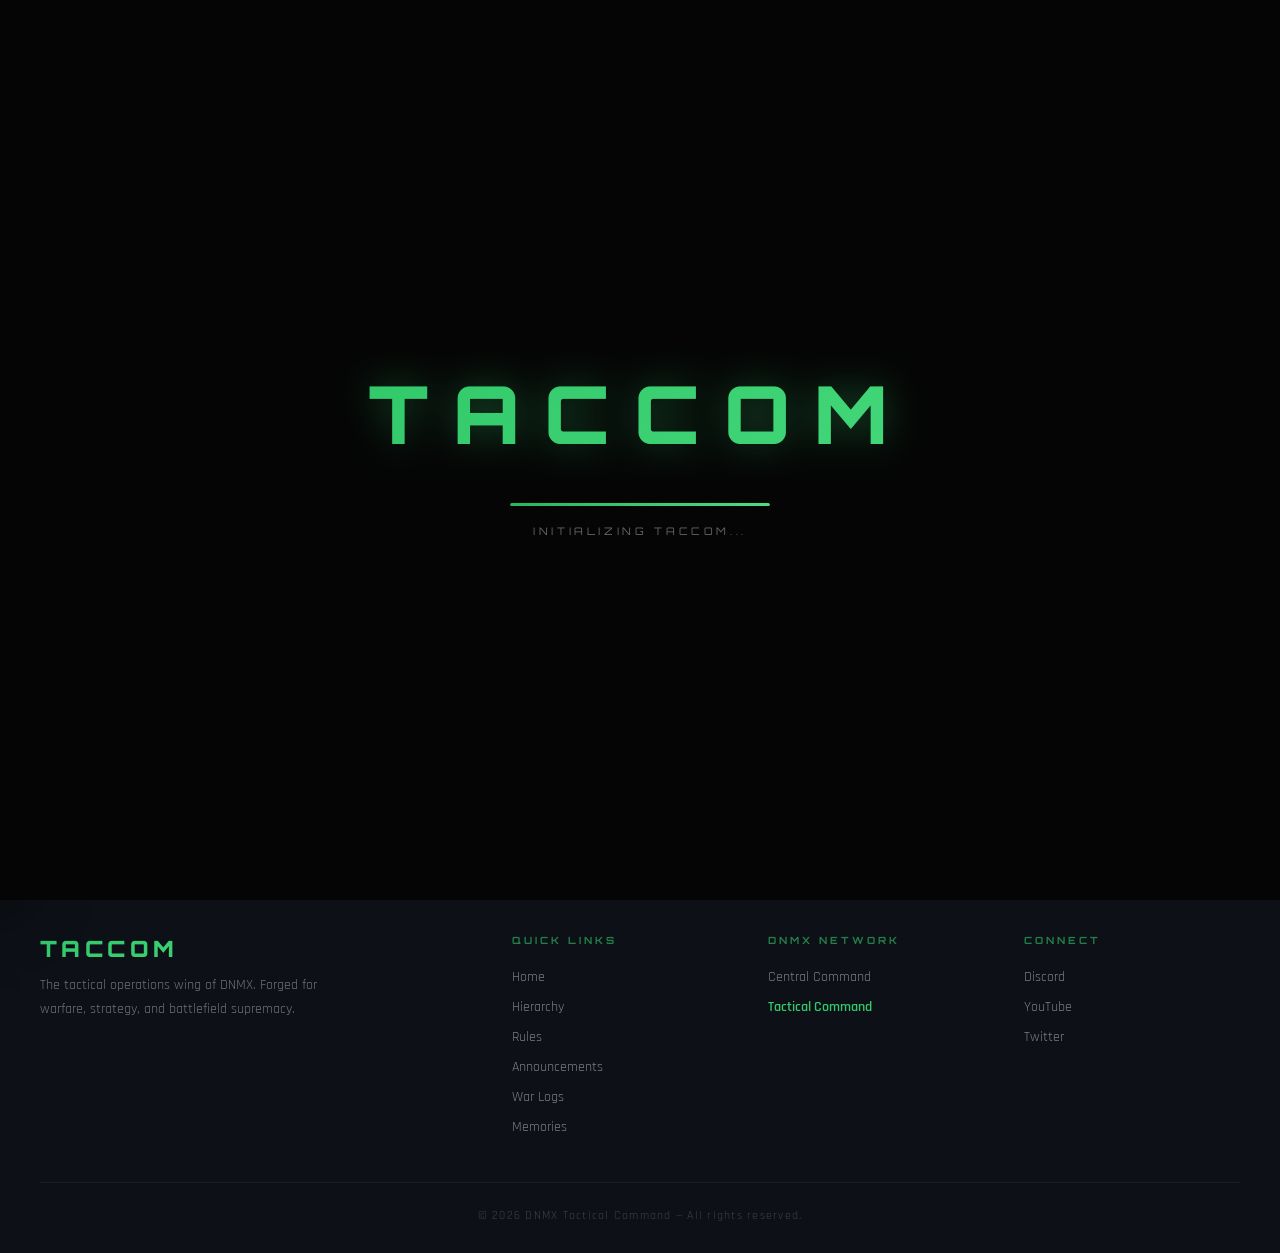
==== announcements.html @ 4df4be24 "Add files via upload" ====
<!DOCTYPE html>
<html lang="en">

<head>
  <meta charset="UTF-8" />
  <meta name="viewport" content="width=device-width, initial-scale=1.0" />
  <title>Announcements — DNMX Tactical Command</title>
  <meta name="description"
    content="Official announcements, operation orders, and updates from the DNMX Tactical Command leadership." />
  <link rel="icon" type="image/png" href="assets/Dnmx.png" />
  <link
    href="https://fonts.googleapis.com/css2?family=Cinzel:wght@400;600;700;900&family=Rajdhani:wght@300;400;500;600;700&family=Orbitron:wght@400;500;600;700;800;900&display=swap"
    rel="stylesheet" />
  <link rel="stylesheet" href="style.css" />
</head>

<body>

  <!-- LOADING SCREEN -->
  <div id="loader">
    <div class="loader-logo">TACCOM</div>
    <div class="loader-bar-wrap">
      <div class="loader-bar"></div>
    </div>
    <div class="loader-text">INITIALIZING TACCOM...</div>
  </div>

  <!-- NAVBAR -->
  <nav id="navbar">
    <a href="index.html" class="nav-logo">TACCOM</a>
    <ul class="nav-links">
      <li><a href="index.html" class="nav-link">HOME</a></li>
      <li><a href="hierarchy.html" class="nav-link">HIERARCHY</a></li>
      <li><a href="rules.html" class="nav-link">RULES</a></li>
      <li><a href="announcements.html" class="nav-link active">ANNOUNCEMENTS</a></li>
      <li><a href="war logs.html" class="nav-link">WAR LOGS</a></li>
      <li><a href="memories.html" class="nav-link">MEMORIES</a></li>
    </ul>
    <div class="nav-right">
      <button class="btn-secondary" id="chatToggleButton" onclick="window.toggleChatPanel()"
        style="display: none;">CHAT</button>
      <div id="authArea">
        <button class="btn-secondary" id="authButton" onclick="openLoginModal()">LOG IN</button>
      </div>
      <div class="hamburger" id="hamburger" onclick="toggleMobile()">
        <span></span><span></span><span></span>
      </div>
    </div>
  </nav>

  <div class="mobile-menu" id="mobileMenu">
    <a href="index.html" class="mobile-nav-link">HOME</a>
    <a href="hierarchy.html" class="mobile-nav-link">HIERARCHY</a>
    <a href="rules.html" class="mobile-nav-link">RULES</a>
    <a href="announcements.html" class="mobile-nav-link active">ANNOUNCEMENTS</a>
    <a href="war logs.html" class="mobile-nav-link">WAR LOGS</a>
    <a href="memories.html" class="mobile-nav-link">MEMORIES</a>
    <div id="mobileAuthArea"></div>
  </div>

  <main>

    <!-- PAGE HEADER -->
    <div class="page-hero">
      <div class="page-hero-bg"></div>
      <div class="page-hero-grid"></div>
      <div class="page-hero-content">
        <span class="page-hero-tag">INTEL BRIEFINGS</span>
        <h1 class="page-hero-title">Announcements</h1>
        <p class="page-hero-subtitle">Official communications from Tactical Command leadership regarding operations, events, recruitment, and decrees.</p>
      </div>
    </div>

    <!-- ANNOUNCEMENTS SECTION -->
    <div class="memories-section">

      <!-- CONTROLS -->
      <div class="announce-controls" style="display:flex;flex-direction:column;gap:20px;max-width:1300px;margin:0 auto 30px auto;padding:0 40px;">
        <div class="search-wrap" style="width:100%;">
          <span class="search-icon">🔍</span>
          <input type="text" id="announceSearch" placeholder="Search announcements..." aria-label="Search announcements" oninput="window.filterAnnouncementsPage()" />
        </div>
        
        <div class="filter-chips" id="announceFilters" style="display:flex;gap:10px;flex-wrap:wrap;">
          <button class="chip active" data-filter="all" onclick="window.setAnnouncePageFilter('all', this)">ALL</button>
          <button class="chip" data-filter="updates" onclick="window.setAnnouncePageFilter('updates', this)">UPDATES</button>
          <button class="chip" data-filter="events" onclick="window.setAnnouncePageFilter('events', this)">EVENTS</button>
          <button class="chip" data-filter="alerts" onclick="window.setAnnouncePageFilter('alerts', this)">ALERTS</button>
          <button class="chip" data-filter="recruitment" onclick="window.setAnnouncePageFilter('recruitment', this)">RECRUITMENT</button>
          <button class="chip" data-filter="decrees" onclick="window.setAnnouncePageFilter('decrees', this)">DECREES</button>
        </div>
      </div>

      <!-- ANNOUNCEMENTS GRID -->
      <div class="announce-preview-grid" id="announcementsGrid" style="max-width:1300px;margin:0 auto;padding:0 40px;display:grid;grid-template-columns:repeat(auto-fill, minmax(350px, 1fr));gap:24px;">
        <!-- Skeleton loaders -->
        <div class="skeleton skeleton-card" style="height:220px;"></div>
        <div class="skeleton skeleton-card" style="height:220px;"></div>
        <div class="skeleton skeleton-card" style="height:220px;"></div>
      </div>

    </div>
  </main>

  <!-- FAB (Admin Only) -->
  <div class="fab" style="display: none;">
    <button onclick="openNewAnnouncementModal()">+ NEW ANNOUNCEMENT</button>
  </div>

  <!-- FOOTER -->
  <footer>
    <div class="footer-inner">
      <div class="footer-brand">
        <div class="footer-logo">TACCOM</div>
        <p>The tactical operations wing of DNMX. Forged for warfare, strategy, and battlefield supremacy.</p>
      </div>
      <div class="footer-column">
        <h4>Quick Links</h4>
        <a href="index.html">Home</a>
        <a href="hierarchy.html">Hierarchy</a>
        <a href="rules.html">Rules</a>
        <a href="announcements.html">Announcements</a>
        <a href="war logs.html">War Logs</a>
        <a href="memories.html">Memories</a>
      </div>
      <div class="footer-column">
        <h4>DNMX Network</h4>
        <a href="https://trd-dnmx.github.io/central" target="_blank" rel="noopener">Central Command</a>
        <a href="index.html" class="current-page">Tactical Command</a>
      </div>
      <div class="footer-column">
        <h4>Connect</h4>
        <a href="#">Discord</a>
        <a href="#">YouTube</a>
        <a href="#">Twitter</a>
      </div>
    </div>
    <div class="footer-bottom">
      <p>© 2026 DNMX Tactical Command — All rights reserved.</p>
    </div>
  </footer>

  <!-- CHAT PANEL -->
  <div id="chatPanel" class="chat-panel">
    <div id="chatUserListContainer" class="chat-view-container">
      <div class="chat-header">
        <h3 class="chat-title">TACCOM CHAT</h3>
        <button class="chat-close-btn" onclick="window.toggleChatPanel()">✕</button>
      </div>
      <div class="chat-user-list" id="chatUserList"></div>
    </div>
    <div id="chatRoomContainer" class="chat-view-container" style="display: none;">
      <div class="chat-header">
        <button class="chat-back-btn" onclick="window.goBackToUserList()">←</button>
        <div class="chat-header-info">
          <h4 id="chatRoomHeaderName" class="chat-active-username">Username</h4>
          <div id="chatRoomHeaderStatus" class="chat-active-status">Online</div>
        </div>
        <button class="chat-close-btn" onclick="window.toggleChatPanel()">✕</button>
      </div>
      <div class="chat-messages" id="chatMessagesBody"></div>
      <div id="chatTypingIndicator" class="chat-typing-indicator" style="display: none;">
        <span id="chatTypingText"></span>
        <div class="typing-dots"><span></span><span></span><span></span></div>
      </div>
      <div id="chatMediaPreview" class="chat-media-preview" style="display: none;">
        <img id="chatMediaPreviewImg" src="" alt="" />
        <button class="remove-preview" onclick="window.removeChatMedia()">✕</button>
      </div>
      <div class="chat-input-area">
        <textarea id="chatMessageInput" placeholder="Write a message..." rows="1"
          onkeydown="if(event.key==='Enter'&&!event.shiftKey){event.preventDefault();window.sendChatMessage();}"
          oninput="this.style.height='auto';this.style.height=this.scrollHeight+'px';window.handleTypingInput();"></textarea>
        <button class="btn-primary chat-send-btn" onclick="window.sendChatMessage()"><span>SEND</span></button>
      </div>
    </div>
  </div>

  <div class="modal-overlay" id="modal" onclick="closeModalOnOverlay(event)">
    <div class="modal">
      <button class="modal-close" onclick="closeModal()">✕</button>
      <div id="modalContent"></div>
    </div>
  </div>
  <div class="toast-container" id="toastContainer"></div>

  <script type="module" src="scripts.js"></script>
</body>

</html>
---- style.css ----
/* ═══════════════════════════════════════
   DNMX TACTICAL COMMAND — STYLE SYSTEM
   Sister site to DNMX Central Command
   ═══════════════════════════════════════ */

/* ── DESIGN TOKENS ── */
:root {
  /* Backgrounds */
  --bg: #050505;
  --bg-dark: #0d1117;
  --card-1: #111111;
  --card-2: #181818;
  --card-3: #202020;

  /* Borders */
  --border: #2b2b2b;

  /* Accent — Military Green */
  --accent: #32c96b;
  --accent-bright: #4ade80;
  --accent-dark: #24b95d;
  --accent-muted: rgba(50, 201, 107, 0.6);

  /* Glass */
  --glass: rgba(255, 255, 255, 0.04);
  --glass-border: rgba(50, 201, 107, 0.2);

  /* Shadows & Glows */
  --glow: 0 0 20px rgba(50, 201, 107, 0.4);
  --glow-strong: 0 0 40px rgba(50, 201, 107, 0.6);

  /* Outcome Colors */
  --won: #32c96b;
  --lost: #c93232;

  /* Category Colors */
  --cat-update: #64748b;
  --cat-event: #32c96b;
  --cat-alert: #f59e0b;
  --cat-recruit: #24b95d;
  --cat-decree: rgba(255, 255, 255, 0.8);

  /* Spacing */
  --space-xs: 4px;
  --space-sm: 8px;
  --space-md: 16px;
  --space-lg: 32px;
  --space-xl: 64px;
  --space-2xl: 96px;

  /* Radius */
  --radius-sm: 8px;
  --radius-md: 12px;
  --radius-lg: 16px;
  --radius-xl: 20px;
}

/* ── RESET ── */
*,
*::before,
*::after {
  box-sizing: border-box;
  margin: 0;
  padding: 0;
}

html {
  scroll-behavior: smooth;
}

body {
  background: var(--bg);
  color: #e8e8e8;
  font-family: 'Rajdhani', sans-serif;
  font-size: 16px;
  overflow-x: hidden;
  cursor: default;
  min-height: 100vh;
}

a {
  color: inherit;
  text-decoration: none;
}

img {
  max-width: 100%;
  display: block;
}

ul,
ol {
  list-style: none;
}

/* ── SCROLLBAR ── */
::-webkit-scrollbar {
  width: 6px;
}

::-webkit-scrollbar-track {
  background: var(--bg-dark);
}

::-webkit-scrollbar-thumb {
  background: var(--accent-dark);
  border-radius: 3px;
}

::-webkit-scrollbar-thumb:hover {
  background: var(--accent);
}

/* ── LOADING SCREEN ── */
#loader {
  position: fixed;
  inset: 0;
  z-index: 9999;
  background: var(--bg);
  display: flex;
  flex-direction: column;
  align-items: center;
  justify-content: center;
  transition: opacity 0.8s ease, visibility 0.8s ease;
}

#loader.hide {
  opacity: 0;
  visibility: hidden;
  pointer-events: none;
}

.loader-logo {
  font-family: 'Orbitron', sans-serif;
  font-size: clamp(2.5rem, 7vw, 5rem);
  font-weight: 900;
  letter-spacing: 0.3em;
  background: linear-gradient(135deg, var(--accent), var(--accent-bright), var(--accent));
  background-size: 300% 300%;
  -webkit-background-clip: text;
  -webkit-text-fill-color: transparent;
  background-clip: text;
  animation: gradShift 3s ease infinite;
  filter: drop-shadow(0 0 20px rgba(50, 201, 107, 0.4));
}

.loader-bar-wrap {
  margin-top: 40px;
  width: 260px;
  height: 3px;
  background: rgba(255, 255, 255, 0.1);
  border-radius: 2px;
  overflow: hidden;
}

.loader-bar {
  height: 100%;
  background: linear-gradient(90deg, var(--accent-dark), var(--accent-bright));
  border-radius: 2px;
  animation: loadBar 1.8s ease-out forwards;
}

.loader-text {
  margin-top: 18px;
  font-family: 'Orbitron', sans-serif;
  font-size: 0.65rem;
  letter-spacing: 0.35em;
  color: rgba(255, 255, 255, 0.4);
  animation: pulse 1.2s ease infinite;
}

@keyframes loadBar {
  from {
    width: 0;
  }

  to {
    width: 100%;
  }
}

@keyframes pulse {

  0%,
  100% {
    opacity: 0.4;
  }

  50% {
    opacity: 1;
  }
}

@keyframes gradShift {
  0% {
    background-position: 0% 50%;
  }

  50% {
    background-position: 100% 50%;
  }

  100% {
    background-position: 0% 50%;
  }
}

/* ── NAVBAR ── */
nav {
  position: fixed;
  top: 0;
  left: 0;
  right: 0;
  z-index: 1000;
  height: 60px;
  display: flex;
  align-items: center;
  justify-content: space-between;
  padding: 0 16px;
  background: rgba(5, 5, 5, 0.85);
  backdrop-filter: blur(20px);
  -webkit-backdrop-filter: blur(20px);
  border-bottom: 1px solid rgba(50, 201, 107, 0.15);
  box-shadow: 0 4px 30px rgba(0, 0, 0, 0.5);
  transition: background 0.3s ease;
}

nav.scrolled {
  background: rgba(5, 5, 5, 0.95);
  border-bottom-color: rgba(50, 201, 107, 0.25);
}

/* Nav button size override */
nav button,
nav .btn-secondary,
nav .btn-primary,
nav #authArea button {
  padding: 6px 12px !important;
  font-size: 0.58rem !important;
  letter-spacing: 0.12em !important;
}

.nav-logo {
  font-family: 'Orbitron', sans-serif;
  font-size: 1.1rem;
  font-weight: 900;
  letter-spacing: 0.12em;
  background: linear-gradient(135deg, var(--accent), var(--accent-bright));
  background-size: 300% 300%;
  -webkit-background-clip: text;
  -webkit-text-fill-color: transparent;
  background-clip: text;
  animation: gradShift 3s ease infinite;
  cursor: pointer;
  filter: drop-shadow(0 0 8px rgba(50, 201, 107, 0.5));
  white-space: nowrap;
}

.nav-links {
  display: flex;
  gap: 2px;
  list-style: none;
}

.nav-links li a {
  font-family: 'Orbitron', sans-serif;
  font-size: 0.58rem;
  font-weight: 600;
  letter-spacing: 0.12em;
  color: rgba(255, 255, 255, 0.55);
  text-decoration: none;
  padding: 6px 8px;
  border: 1px solid transparent;
  border-radius: 4px;
  transition: all 0.3s ease;
  position: relative;
  overflow: hidden;
}

.nav-links li a::before {
  content: '';
  position: absolute;
  inset: 0;
  background: linear-gradient(135deg, rgba(50, 201, 107, 0.12), rgba(74, 222, 128, 0.1));
  opacity: 0;
  transition: opacity 0.3s;
}

.nav-links li a:hover::before,
.nav-links li a.active::before {
  opacity: 1;
}

.nav-links li a:hover,
.nav-links li a.active {
  color: #fff;
  border-color: rgba(50, 201, 107, 0.4);
  box-shadow: 0 0 15px rgba(50, 201, 107, 0.25);
}

.nav-links li a.active {
  border-color: var(--accent);
  box-shadow: var(--glow);
}

.nav-right {
  display: flex;
  align-items: center;
  gap: 12px;
}

/* ── HAMBURGER ── */
.hamburger {
  display: none;
  flex-direction: column;
  gap: 5px;
  cursor: pointer;
  padding: 8px;
}

.hamburger span {
  display: block;
  width: 24px;
  height: 2px;
  background: var(--accent);
  border-radius: 2px;
  transition: all 0.3s ease;
}

.hamburger.open span:nth-child(1) {
  transform: translateY(7px) rotate(45deg);
}

.hamburger.open span:nth-child(2) {
  opacity: 0;
  transform: scaleX(0);
}

.hamburger.open span:nth-child(3) {
  transform: translateY(-7px) rotate(-45deg);
}

/* ── MOBILE MENU ── */
.mobile-menu {
  display: none;
  position: fixed;
  top: 60px;
  left: 0;
  right: 0;
  background: rgba(5, 5, 5, 0.97);
  backdrop-filter: blur(20px);
  -webkit-backdrop-filter: blur(20px);
  border-bottom: 1px solid rgba(50, 201, 107, 0.2);
  padding: 20px;
  z-index: 999;
  transform: translateY(-20px);
  opacity: 0;
  transition: all 0.3s ease;
  pointer-events: none;
}

.mobile-menu.open {
  transform: translateY(0);
  opacity: 1;
  pointer-events: all;
}

.mobile-menu a {
  display: block;
  font-family: 'Orbitron', sans-serif;
  font-size: 0.75rem;
  letter-spacing: 0.2em;
  color: rgba(255, 255, 255, 0.7);
  text-decoration: none;
  padding: 16px 20px;
  border-bottom: 1px solid rgba(255, 255, 255, 0.05);
  transition: all 0.2s;
}

.mobile-menu a:hover,
.mobile-menu a.active {
  color: #fff;
  background: rgba(50, 201, 107, 0.1);
  padding-left: 32px;
}

#mobileAuthArea {
  margin-top: 10px;
  padding: 10px 20px;
  border-top: 1px solid rgba(255, 255, 255, 0.05);
  display: flex;
  flex-direction: column;
  gap: 10px;
}

/* ── MAIN ── */
main {
  padding-top: 60px;
}

/* ── BUTTONS ── */
.btn-primary {
  font-family: 'Orbitron', sans-serif;
  font-size: 0.7rem;
  letter-spacing: 0.2em;
  font-weight: 700;
  padding: 16px 36px;
  background: linear-gradient(135deg, var(--accent-dark), var(--accent));
  color: #fff;
  border: none;
  border-radius: var(--radius-md);
  cursor: pointer;
  transition: all 0.3s ease;
  position: relative;
  overflow: hidden;
  box-shadow: 0 0 20px rgba(50, 201, 107, 0.35);
  text-decoration: none;
  display: inline-block;
}

.btn-primary::before {
  content: '';
  position: absolute;
  inset: 0;
  background: linear-gradient(135deg, var(--accent), var(--accent-bright));
  opacity: 0;
  transition: opacity 0.3s;
}

.btn-primary:hover::before {
  opacity: 1;
}

.btn-primary:hover {
  transform: translateY(-2px);
  box-shadow: 0 0 35px rgba(50, 201, 107, 0.6);
}

.btn-primary span {
  position: relative;
  z-index: 1;
}

.btn-secondary {
  font-family: 'Orbitron', sans-serif;
  font-size: 0.7rem;
  letter-spacing: 0.2em;
  font-weight: 700;
  padding: 15px 36px;
  background: transparent;
  color: var(--accent);
  border: 1px solid var(--accent);
  border-radius: var(--radius-md);
  cursor: pointer;
  transition: all 0.3s ease;
  text-decoration: none;
  display: inline-block;
}

.btn-secondary:hover {
  background: rgba(50, 201, 107, 0.1);
  box-shadow: 0 0 25px rgba(50, 201, 107, 0.3);
  transform: translateY(-2px);
}

.btn-tertiary {
  font-family: 'Orbitron', sans-serif;
  font-size: 0.7rem;
  letter-spacing: 0.2em;
  font-weight: 700;
  padding: 15px 36px;
  background: transparent;
  color: rgba(255, 255, 255, 0.5);
  border: 1px solid rgba(255, 255, 255, 0.2);
  border-radius: var(--radius-md);
  cursor: pointer;
  transition: all 0.3s ease;
  text-decoration: none;
  display: inline-block;
}

.btn-tertiary:hover {
  color: var(--accent);
  border-color: var(--accent);
  background: rgba(50, 201, 107, 0.05);
  transform: translateY(-2px);
}

/* ── HERO ── */
.hero {
  position: relative;
  min-height: 100vh;
  display: flex;
  flex-direction: column;
  align-items: center;
  justify-content: center;
  text-align: center;
  overflow: hidden;
  padding: 60px 20px;
}

/* Hero Background Layers */
.hero-bg {
  position: absolute;
  inset: 0;
  z-index: 0;
  background:
    radial-gradient(ellipse at 20% 50%, rgba(36, 185, 93, 0.12) 0%, transparent 60%),
    radial-gradient(ellipse at 80% 50%, rgba(50, 201, 107, 0.08) 0%, transparent 60%),
    radial-gradient(ellipse at 50% 100%, rgba(50, 201, 107, 0.1) 0%, transparent 50%),
    linear-gradient(180deg, #050505 0%, #090909 50%, #0d0d0d 100%);
}

.hero-grid {
  position: absolute;
  inset: 0;
  z-index: 0;
  background-image:
    linear-gradient(rgba(50, 201, 107, 0.04) 1px, transparent 1px),
    linear-gradient(90deg, rgba(50, 201, 107, 0.04) 1px, transparent 1px);
  background-size: 60px 60px;
  animation: gridMove 25s linear infinite;
}

@keyframes gridMove {
  from {
    transform: perspective(600px) rotateX(15deg) translateY(0);
  }

  to {
    transform: perspective(600px) rotateX(15deg) translateY(60px);
  }
}

/* Canvas particle container */
.hero-particles {
  position: absolute;
  inset: 0;
  z-index: 0;
  overflow: hidden;
}

.hero-particles canvas {
  width: 100%;
  height: 100%;
}

/* Scanline overlay */
.hero-scanlines {
  position: absolute;
  inset: 0;
  z-index: 0;
  background: repeating-linear-gradient(0deg,
      transparent,
      transparent 2px,
      rgba(0, 0, 0, 0.03) 2px,
      rgba(0, 0, 0, 0.03) 4px);
  pointer-events: none;
}

.hero-content {
  position: relative;
  z-index: 1;
  max-width: 900px;
}

.hero-eyebrow {
  font-family: 'Orbitron', sans-serif;
  font-size: 0.65rem;
  letter-spacing: 0.5em;
  color: var(--accent-muted);
  text-transform: uppercase;
  margin-bottom: 24px;
  opacity: 0;
  animation: slideUp 0.8s 0.3s ease forwards;
}

.hero-title {
  font-family: 'Cinzel', serif;
  font-size: clamp(3rem, 9vw, 7rem);
  font-weight: 900;
  line-height: 1;
  letter-spacing: 0.05em;
  color: #ffffff;
  text-shadow: 0 0 60px rgba(50, 201, 107, 0.3);
  animation: slideUp 0.8s 0.5s ease both;
}

.hero-subtitle {
  font-family: 'Rajdhani', sans-serif;
  font-size: clamp(1rem, 2.5vw, 1.4rem);
  font-weight: 300;
  letter-spacing: 0.3em;
  color: var(--accent);
  margin-top: 16px;
  text-transform: uppercase;
  opacity: 0;
  animation: slideUp 0.8s 0.7s ease forwards;
}

.hero-divider {
  width: 200px;
  height: 1px;
  background: linear-gradient(90deg, transparent, var(--accent), transparent);
  margin: 32px auto;
  opacity: 0;
  animation: slideUp 0.8s 0.9s ease forwards;
}

.hero-desc {
  font-size: 1.1rem;
  line-height: 1.8;
  color: rgba(255, 255, 255, 0.6);
  max-width: 640px;
  margin: 0 auto 40px;
  opacity: 0;
  animation: slideUp 0.8s 1.1s ease forwards;
}

.hero-ctas {
  display: flex;
  gap: 20px;
  justify-content: center;
  flex-wrap: wrap;
  opacity: 0;
  animation: slideUp 0.8s 1.3s ease forwards;
}

@keyframes slideUp {
  from {
    opacity: 0;
    transform: translateY(30px);
  }

  to {
    opacity: 1;
    transform: translateY(0);
  }
}

/* Scroll Indicator */
.scroll-indicator {
  position: absolute;
  bottom: 40px;
  left: 50%;
  transform: translateX(-50%);
  display: flex;
  flex-direction: column;
  align-items: center;
  gap: 8px;
  opacity: 0;
  animation: fadeIn 1s 2s ease forwards;
  z-index: 1;
  cursor: pointer;
}

.scroll-indicator span {
  font-family: 'Orbitron', sans-serif;
  font-size: 0.55rem;
  letter-spacing: 0.3em;
  color: rgba(255, 255, 255, 0.3);
}

.scroll-mouse {
  width: 24px;
  height: 36px;
  border: 1px solid rgba(255, 255, 255, 0.2);
  border-radius: 12px;
  display: flex;
  justify-content: center;
  padding-top: 8px;
}

.scroll-mouse::after {
  content: '';
  width: 3px;
  height: 8px;
  background: var(--accent);
  border-radius: 2px;
  animation: scrollDot 1.5s ease infinite;
}

@keyframes scrollDot {
  0% {
    opacity: 1;
    transform: translateY(0);
  }

  100% {
    opacity: 0;
    transform: translateY(12px);
  }
}

@keyframes fadeIn {
  from {
    opacity: 0;
    transform: translateX(-50%) translateY(16px);
  }

  to {
    opacity: 1;
    transform: translateX(-50%) translateY(0);
  }
}

/* ── SECTION HEADERS ── */
.section-header {
  text-align: center;
  margin-bottom: 60px;
}

.section-eyebrow {
  font-family: 'Orbitron', sans-serif;
  font-size: 0.62rem;
  letter-spacing: 0.4em;
  color: var(--accent);
  text-transform: uppercase;
  margin-bottom: 12px;
}

.section-title {
  font-family: 'Cinzel', serif;
  font-size: clamp(1.8rem, 4vw, 3rem);
  font-weight: 700;
  color: #fff;
}

.section-subtitle {
  font-size: 1rem;
  color: rgba(255, 255, 255, 0.5);
  max-width: 600px;
  margin: 16px auto 0;
  line-height: 1.7;
}

.section-line {
  width: 80px;
  height: 2px;
  background: linear-gradient(90deg, var(--accent-dark), var(--accent-bright));
  margin: 20px auto 0;
  border-radius: 2px;
}

/* ── PRINCIPLES SECTION ── */
.principles-section {
  padding: 100px 40px;
  max-width: 1200px;
  margin: 0 auto;
}

.principles-grid {
  display: grid;
  grid-template-columns: repeat(4, 1fr);
  gap: 24px;
}

.principle-card {
  background: var(--glass);
  border: 1px solid var(--glass-border);
  border-radius: var(--radius-lg);
  padding: 36px 28px;
  position: relative;
  overflow: hidden;
  backdrop-filter: blur(10px);
  -webkit-backdrop-filter: blur(10px);
  transition: all 0.4s ease;
  cursor: default;
}

.principle-card::before {
  content: '';
  position: absolute;
  top: 0;
  left: 0;
  right: 0;
  height: 2px;
  background: linear-gradient(90deg, var(--accent-dark), var(--accent), var(--accent-bright));
  transform: scaleX(0);
  transition: transform 0.4s ease;
}

.principle-card:hover::before {
  transform: scaleX(1);
}

.principle-card:hover {
  transform: translateY(-8px);
  border-color: rgba(50, 201, 107, 0.5);
  box-shadow: var(--glow), 0 20px 60px rgba(0, 0, 0, 0.5);
}

.principle-icon {
  width: 48px;
  height: 48px;
  display: flex;
  align-items: center;
  justify-content: center;
  margin-bottom: 20px;
  color: var(--accent);
}

.principle-icon svg {
  width: 32px;
  height: 32px;
  stroke: var(--accent);
  fill: none;
  stroke-width: 1.5;
  filter: drop-shadow(0 0 6px rgba(50, 201, 107, 0.4));
}

.principle-name {
  font-family: 'Cinzel', serif;
  font-size: 1.2rem;
  font-weight: 600;
  color: #fff;
  margin-bottom: 12px;
}

.principle-desc {
  font-size: 0.9rem;
  line-height: 1.7;
  color: rgba(255, 255, 255, 0.55);
}

/* ── WHY JOIN SECTION ── */
.why-section {
  padding: 100px 40px;
  background: linear-gradient(180deg, transparent, rgba(50, 201, 107, 0.03), transparent);
}

.why-grid {
  max-width: 1200px;
  margin: 0 auto;
  display: grid;
  grid-template-columns: repeat(3, 1fr);
  gap: 24px;
}

.why-card {
  background: var(--glass);
  border: 1px solid var(--glass-border);
  border-radius: var(--radius-lg);
  padding: 32px 24px;
  backdrop-filter: blur(10px);
  -webkit-backdrop-filter: blur(10px);
  transition: all 0.35s ease;
  cursor: default;
}

.why-card:hover {
  transform: translateY(-6px);
  border-color: rgba(50, 201, 107, 0.5);
  box-shadow: var(--glow), 0 16px 50px rgba(0, 0, 0, 0.4);
}

.why-card-icon {
  width: 40px;
  height: 40px;
  display: flex;
  align-items: center;
  justify-content: center;
  margin-bottom: 16px;
  color: var(--accent);
  font-size: 1.5rem;
}

.why-card h4 {
  font-family: 'Cinzel', serif;
  font-size: 1.05rem;
  font-weight: 600;
  color: #fff;
  margin-bottom: 10px;
}

.why-card p {
  font-size: 0.9rem;
  line-height: 1.7;
  color: rgba(255, 255, 255, 0.55);
}

/* ── ANNOUNCEMENTS PREVIEW ── */
.announcements-preview {
  padding: 100px 40px;
  max-width: 1200px;
  margin: 0 auto;
}

.announce-preview-grid {
  display: grid;
  grid-template-columns: repeat(auto-fill, minmax(340px, 1fr));
  gap: 24px;
  margin-bottom: 40px;
}

.announce-card {
  background: var(--glass);
  border: 1px solid var(--glass-border);
  border-radius: var(--radius-lg);
  padding: 28px 26px;
  backdrop-filter: blur(10px);
  -webkit-backdrop-filter: blur(10px);
  cursor: pointer;
  transition: all 0.35s ease;
  position: relative;
}

.announce-card:hover {
  transform: translateY(-6px);
  border-color: rgba(50, 201, 107, 0.4);
  box-shadow: var(--glow);
}

.announce-card-top {
  display: flex;
  align-items: flex-start;
  justify-content: space-between;
  gap: 12px;
  margin-bottom: 14px;
}

.announce-tag {
  font-family: 'Orbitron', sans-serif;
  font-size: 0.56rem;
  letter-spacing: 0.15em;
  padding: 4px 12px;
  border-radius: 3px;
  flex-shrink: 0;
  text-transform: uppercase;
}

.tag-update {
  background: rgba(100, 116, 139, 0.2);
  border: 1px solid rgba(100, 116, 139, 0.4);
  color: #94a3b8;
}

.tag-event {
  background: rgba(50, 201, 107, 0.15);
  border: 1px solid rgba(50, 201, 107, 0.35);
  color: var(--accent);
}

.tag-alert {
  background: rgba(245, 158, 11, 0.15);
  border: 1px solid rgba(245, 158, 11, 0.35);
  color: #fbbf24;
}

.tag-recruit {
  background: rgba(36, 185, 93, 0.15);
  border: 1px solid rgba(36, 185, 93, 0.35);
  color: var(--accent-dark);
}

.tag-decree {
  background: rgba(255, 255, 255, 0.08);
  border: 1px solid rgba(255, 255, 255, 0.25);
  color: rgba(255, 255, 255, 0.8);
}

.announce-date {
  font-family: 'Orbitron', sans-serif;
  font-size: 0.58rem;
  letter-spacing: 0.1em;
  color: rgba(255, 255, 255, 0.3);
  white-space: nowrap;
}

.announce-title {
  font-family: 'Cinzel', serif;
  font-size: 1.05rem;
  font-weight: 600;
  color: #fff;
  margin-bottom: 10px;
  line-height: 1.3;
}

.announce-preview {
  font-size: 0.88rem;
  color: rgba(255, 255, 255, 0.5);
  line-height: 1.6;
  display: -webkit-box;
  -webkit-line-clamp: 3;
  -webkit-box-orient: vertical;
  line-clamp: 3;
  overflow: hidden;
}

.announce-card-footer {
  margin-top: 16px;
  display: flex;
  align-items: center;
  justify-content: space-between;
}

.announce-author {
  font-size: 0.82rem;
  color: rgba(255, 255, 255, 0.35);
  display: flex;
  align-items: center;
  gap: 8px;
}

.author-dot {
  width: 28px;
  height: 28px;
  border-radius: 50%;
  background: linear-gradient(135deg, rgba(50, 201, 107, 0.4), rgba(36, 185, 93, 0.5));
  display: flex;
  align-items: center;
  justify-content: center;
  font-size: 0.7rem;
  font-weight: 700;
  flex-shrink: 0;
  overflow: hidden;
}

.announce-view-all {
  text-align: center;
}

/* ── PAGE HERO (Shared header for inner pages) ── */
.page-hero {
  position: relative;
  padding: 80px 40px 60px;
  text-align: center;
  overflow: hidden;
}

.page-hero-bg {
  position: absolute;
  inset: 0;
  background:
    radial-gradient(ellipse at center top, rgba(50, 201, 107, 0.15) 0%, transparent 70%),
    var(--bg-dark);
  z-index: 0;
}

.page-hero-grid {
  position: absolute;
  inset: 0;
  background-image:
    linear-gradient(rgba(50, 201, 107, 0.04) 1px, transparent 1px),
    linear-gradient(90deg, rgba(50, 201, 107, 0.04) 1px, transparent 1px);
  background-size: 40px 40px;
  z-index: 0;
}

.page-hero-content {
  position: relative;
  z-index: 1;
}

.page-hero-tag {
  font-family: 'Orbitron', sans-serif;
  font-size: 0.6rem;
  letter-spacing: 0.5em;
  color: var(--accent);
  display: inline-block;
  border: 1px solid rgba(50, 201, 107, 0.3);
  padding: 6px 18px;
  border-radius: 2px;
  margin-bottom: 20px;
}

.page-hero-title {
  font-family: 'Cinzel', serif;
  font-size: clamp(2rem, 5vw, 4rem);
  font-weight: 900;
  color: #fff;
  margin-bottom: 16px;
}

.page-hero-subtitle {
  font-size: 1rem;
  color: rgba(255, 255, 255, 0.5);
  max-width: 700px;
  margin: 0 auto;
  line-height: 1.7;
}

/* ── SEARCH BAR ── */
.search-wrap {
  position: relative;
  max-width: 500px;
}

.search-wrap input {
  width: 100%;
  background: rgba(255, 255, 255, 0.05);
  border: 1px solid rgba(50, 201, 107, 0.25);
  border-radius: 6px;
  padding: 14px 20px 14px 48px;
  color: #fff;
  font-family: 'Rajdhani', sans-serif;
  font-size: 1rem;
  letter-spacing: 0.05em;
  outline: none;
  transition: all 0.3s;
}

.search-wrap input:focus {
  border-color: var(--accent);
  box-shadow: 0 0 20px rgba(50, 201, 107, 0.2);
  background: rgba(255, 255, 255, 0.08);
}

.search-wrap input::placeholder {
  color: rgba(255, 255, 255, 0.3);
}

.search-icon {
  position: absolute;
  left: 16px;
  top: 50%;
  transform: translateY(-50%);
  color: var(--accent-muted);
  font-size: 1.1rem;
  pointer-events: none;
}

/* ── FILTER CHIPS ── */
.filter-chips {
  display: flex;
  gap: 10px;
  flex-wrap: wrap;
}

.chip {
  font-family: 'Orbitron', sans-serif;
  font-size: 0.62rem;
  letter-spacing: 0.15em;
  padding: 8px 18px;
  border-radius: 4px;
  border: 1px solid rgba(255, 255, 255, 0.15);
  background: transparent;
  color: rgba(255, 255, 255, 0.5);
  cursor: pointer;
  transition: all 0.25s;
}

.chip:hover {
  border-color: var(--accent);
  color: #fff;
  background: rgba(50, 201, 107, 0.08);
}

.chip.active {
  border-color: var(--accent);
  background: linear-gradient(135deg, rgba(36, 185, 93, 0.3), rgba(50, 201, 107, 0.25));
  color: #fff;
  box-shadow: 0 0 12px rgba(50, 201, 107, 0.25);
}

/* ── HIERARCHY ── */
.hierarchy-section {
  padding: 60px 40px;
  max-width: 1300px;
  margin: 0 auto;
}

.hierarchy-controls {
  display: flex;
  gap: 24px;
  align-items: center;
  flex-wrap: wrap;
  margin-bottom: 48px;
}

.rank-grid {
  display: grid;
  grid-template-columns: repeat(2, 1fr);
  gap: 20px;
}

.rank-card {
  background: var(--glass);
  border: 1px solid var(--glass-border);
  border-radius: var(--radius-lg);
  padding: 28px 24px;
  backdrop-filter: blur(10px);
  -webkit-backdrop-filter: blur(10px);
  cursor: pointer;
  position: relative;
  overflow: hidden;
  transition: all 0.35s ease;
}

.rank-card::before {
  content: '';
  position: absolute;
  left: 0;
  top: 0;
  bottom: 0;
  width: 3px;
  background: linear-gradient(180deg, var(--accent-dark), var(--accent-bright));
  transform: scaleY(0);
  transition: transform 0.35s ease;
}

.rank-card:hover::before {
  transform: scaleY(1);
}

.rank-card:hover {
  transform: translateY(-6px) translateX(4px);
  border-color: rgba(50, 201, 107, 0.5);
  box-shadow: var(--glow), 0 20px 50px rgba(0, 0, 0, 0.4);
}

/* Council cards get a brighter green accent */
.rank-card.council-card {
  border-color: rgba(50, 201, 107, 0.3);
}

.rank-card.council-card::before {
  background: linear-gradient(180deg, var(--accent-bright), #5aeea0);
}

.rank-badge {
  display: inline-block;
  font-family: 'Orbitron', sans-serif;
  font-size: 0.55rem;
  letter-spacing: 0.2em;
  padding: 4px 12px;
  border-radius: 2px;
  margin-bottom: 14px;
  text-transform: uppercase;
}

.badge-council {
  background: rgba(50, 201, 107, 0.2);
  border: 1px solid rgba(50, 201, 107, 0.5);
  color: var(--accent-bright);
}

.badge-senior {
  background: rgba(74, 222, 128, 0.12);
  border: 1px solid rgba(74, 222, 128, 0.35);
  color: var(--accent);
}

.badge-junior {
  background: rgba(100, 116, 139, 0.15);
  border: 1px solid rgba(100, 116, 139, 0.35);
  color: #94a3b8;
}

.badge-new {
  background: rgba(255, 255, 255, 0.07);
  border: 1px solid rgba(255, 255, 255, 0.2);
  color: rgba(255, 255, 255, 0.6);
}

.badge-other {
  background: rgba(255, 255, 255, 0.05);
  border: 1px solid rgba(255, 255, 255, 0.15);
  color: rgba(255, 255, 255, 0.45);
}

.rank-name {
  font-family: 'Cinzel', serif;
  font-size: 1.15rem;
  font-weight: 600;
  color: #fff;
  margin-bottom: 8px;
}

.rank-summary {
  font-size: 0.88rem;
  color: rgba(255, 255, 255, 0.5);
  line-height: 1.6;
  display: -webkit-box;
  -webkit-line-clamp: 2;
  -webkit-box-orient: vertical;
  line-clamp: 2;
  overflow: hidden;
}

.rank-card-footer {
  margin-top: 18px;
  display: flex;
  align-items: center;
  justify-content: flex-end;
}

.rank-click-hint {
  font-family: 'Orbitron', sans-serif;
  font-size: 0.55rem;
  letter-spacing: 0.2em;
  color: rgba(255, 255, 255, 0.25);
  display: flex;
  align-items: center;
  gap: 6px;
}

.rank-click-hint::after {
  content: '→';
}

/* Promotion Panel */
.promotion-panel {
  margin-top: 60px;
  background: var(--glass);
  border: 1px solid var(--glass-border);
  border-radius: var(--radius-lg);
  padding: 40px;
  backdrop-filter: blur(10px);
  -webkit-backdrop-filter: blur(10px);
}

.promotion-panel h3 {
  font-family: 'Cinzel', serif;
  font-size: 1.4rem;
  font-weight: 700;
  color: #fff;
  margin-bottom: 20px;
}

.promotion-panel p {
  font-size: 0.95rem;
  line-height: 1.8;
  color: rgba(255, 255, 255, 0.6);
}

.promotion-list {
  display: grid;
  grid-template-columns: repeat(auto-fill, minmax(200px, 1fr));
  gap: 12px;
  margin-top: 20px;
}

.promotion-item {
  display: flex;
  align-items: center;
  gap: 10px;
  padding: 12px 16px;
  background: rgba(50, 201, 107, 0.05);
  border: 1px solid rgba(50, 201, 107, 0.15);
  border-radius: var(--radius-sm);
  font-size: 0.9rem;
  color: rgba(255, 255, 255, 0.7);
}

.promotion-item .promo-dot {
  width: 6px;
  height: 6px;
  background: var(--accent);
  border-radius: 50%;
  flex-shrink: 0;
}

/* ── RULES PAGE ── */
.rules-section {
  padding: 60px 40px;
  max-width: 1300px;
  margin: 0 auto;
  display: grid;
  grid-template-columns: 220px 1fr;
  gap: 40px;
}

/* Sticky Table of Contents */
.rules-toc {
  position: sticky;
  top: 80px;
  align-self: start;
  max-height: calc(100vh - 100px);
  overflow-y: auto;
}

.rules-toc-title {
  font-family: 'Orbitron', sans-serif;
  font-size: 0.6rem;
  letter-spacing: 0.3em;
  color: var(--accent-muted);
  margin-bottom: 16px;
  text-transform: uppercase;
}

.rules-toc a {
  display: block;
  font-size: 0.85rem;
  color: rgba(255, 255, 255, 0.45);
  padding: 8px 12px;
  border-left: 2px solid transparent;
  transition: all 0.2s;
  text-decoration: none;
}

.rules-toc a:hover,
.rules-toc a.active {
  color: #fff;
  border-left-color: var(--accent);
  background: rgba(50, 201, 107, 0.05);
}

/* Mobile TOC dropdown */
.rules-toc-mobile {
  display: none;
  margin-bottom: 24px;
}

.rules-toc-toggle {
  width: 100%;
  background: var(--glass);
  border: 1px solid var(--glass-border);
  border-radius: var(--radius-sm);
  padding: 12px 16px;
  color: #fff;
  font-family: 'Orbitron', sans-serif;
  font-size: 0.7rem;
  letter-spacing: 0.15em;
  cursor: pointer;
  display: flex;
  align-items: center;
  justify-content: space-between;
}

.rules-toc-dropdown {
  background: var(--card-1);
  border: 1px solid var(--border);
  border-radius: var(--radius-sm);
  margin-top: 8px;
  display: none;
  overflow: hidden;
}

.rules-toc-dropdown.open {
  display: block;
}

.rules-toc-dropdown a {
  display: block;
  padding: 12px 16px;
  color: rgba(255, 255, 255, 0.6);
  border-bottom: 1px solid rgba(255, 255, 255, 0.05);
  font-size: 0.85rem;
  transition: all 0.2s;
}

.rules-toc-dropdown a:hover {
  background: rgba(50, 201, 107, 0.08);
  color: #fff;
}

.rules-content {
  display: flex;
  flex-direction: column;
  gap: 40px;
}

/* Rule Category Card */
.rule-category {
  background: var(--glass);
  border: 1px solid var(--glass-border);
  border-radius: var(--radius-lg);
  padding: 32px;
  backdrop-filter: blur(10px);
  -webkit-backdrop-filter: blur(10px);
}

.rule-category-title {
  font-family: 'Cinzel', serif;
  font-size: 1.3rem;
  font-weight: 700;
  color: #fff;
  margin-bottom: 24px;
  padding-bottom: 12px;
  border-bottom: 1px solid rgba(50, 201, 107, 0.15);
}

.rule-items {
  display: flex;
  flex-direction: column;
  gap: 16px;
}

.rule-item {
  display: flex;
  gap: 14px;
  padding: 16px;
  background: rgba(255, 255, 255, 0.02);
  border: 1px solid rgba(255, 255, 255, 0.06);
  border-radius: var(--radius-md);
  transition: all 0.25s;
}

.rule-item:hover {
  border-color: rgba(50, 201, 107, 0.2);
  background: rgba(50, 201, 107, 0.03);
}

/* Important/Warning rules */
.rule-item.important {
  border-left: 3px solid var(--lost);
  background: rgba(201, 50, 50, 0.04);
}

.rule-item-icon {
  width: 32px;
  height: 32px;
  display: flex;
  align-items: center;
  justify-content: center;
  color: var(--accent);
  font-size: 1.1rem;
  flex-shrink: 0;
  margin-top: 2px;
}

.rule-item-icon.warning {
  color: var(--lost);
}

.rule-item-text h4 {
  font-family: 'Orbitron', sans-serif;
  font-size: 0.75rem;
  letter-spacing: 0.1em;
  color: #fff;
  margin-bottom: 6px;
}

.rule-item-text p {
  font-size: 0.9rem;
  line-height: 1.7;
  color: rgba(255, 255, 255, 0.55);
}

/* War Preparation Checklist */
.checklist-panel {
  background: rgba(50, 201, 107, 0.04);
  border: 1px solid rgba(50, 201, 107, 0.2);
  border-radius: var(--radius-md);
  padding: 24px;
  margin-top: 16px;
}

.checklist-panel h4 {
  font-family: 'Orbitron', sans-serif;
  font-size: 0.7rem;
  letter-spacing: 0.2em;
  color: var(--accent);
  margin-bottom: 16px;
}

.checklist-item {
  display: flex;
  align-items: center;
  gap: 10px;
  padding: 8px 0;
  color: rgba(255, 255, 255, 0.65);
  font-size: 0.9rem;
}

.checklist-item .check-box {
  width: 18px;
  height: 18px;
  border: 1px solid rgba(50, 201, 107, 0.4);
  border-radius: 3px;
  flex-shrink: 0;
}

/* ── WAR LOGS ── */
.warlogs-section {
  padding: 60px 40px;
  max-width: 1300px;
  margin: 0 auto;
}

.warlogs-controls {
  display: flex;
  gap: 24px;
  align-items: center;
  flex-wrap: wrap;
  margin-bottom: 48px;
}

.warlogs-grid {
  display: grid;
  grid-template-columns: repeat(auto-fill, minmax(380px, 1fr));
  gap: 24px;
  margin-bottom: 48px;
}

.warlog-card {
  background: var(--glass);
  border: 1px solid var(--glass-border);
  border-radius: var(--radius-lg);
  padding: 0;
  backdrop-filter: blur(10px);
  -webkit-backdrop-filter: blur(10px);
  cursor: pointer;
  transition: all 0.35s ease;
  overflow: hidden;
}

.warlog-card:hover {
  transform: translateY(-6px);
  border-color: rgba(50, 201, 107, 0.4);
  box-shadow: var(--glow);
}

.warlog-image {
  width: 100%;
  height: 180px;
  object-fit: cover;
  border-bottom: 1px solid rgba(255, 255, 255, 0.05);
}

.warlog-body {
  padding: 24px;
}

.warlog-outcome {
  display: inline-block;
  font-family: 'Orbitron', sans-serif;
  font-size: 0.55rem;
  letter-spacing: 0.2em;
  padding: 4px 14px;
  border-radius: 3px;
  margin-bottom: 12px;
  text-transform: uppercase;
  font-weight: 700;
}

.outcome-won {
  background: rgba(50, 201, 107, 0.2);
  border: 1px solid rgba(50, 201, 107, 0.5);
  color: var(--won);
}

.outcome-lost {
  background: rgba(201, 50, 50, 0.2);
  border: 1px solid rgba(201, 50, 50, 0.5);
  color: var(--lost);
}

.warlog-title {
  font-family: 'Cinzel', serif;
  font-size: 1.1rem;
  font-weight: 600;
  color: #fff;
  margin-bottom: 8px;
  line-height: 1.3;
}

.warlog-meta {
  display: flex;
  gap: 16px;
  font-size: 0.78rem;
  color: rgba(255, 255, 255, 0.35);
  margin-bottom: 12px;
  flex-wrap: wrap;
}

.warlog-meta span {
  display: flex;
  align-items: center;
  gap: 4px;
}

.warlog-desc-preview {
  font-size: 0.88rem;
  color: rgba(255, 255, 255, 0.5);
  line-height: 1.6;
  display: -webkit-box;
  -webkit-line-clamp: 2;
  -webkit-box-orient: vertical;
  line-clamp: 2;
  overflow: hidden;
}

.warlog-card-footer {
  margin-top: 16px;
  display: flex;
  align-items: center;
  justify-content: flex-end;
}

.warlog-read-more {
  font-family: 'Orbitron', sans-serif;
  font-size: 0.55rem;
  letter-spacing: 0.2em;
  color: var(--accent-muted);
  display: flex;
  align-items: center;
  gap: 6px;
  transition: color 0.2s;
}

.warlog-card:hover .warlog-read-more {
  color: var(--accent);
}

.warlog-read-more::after {
  content: '→';
}

/* ── MEMORIES ── */
.memories-section {
  padding: 60px 40px;
  max-width: 1300px;
  margin: 0 auto;
}

.memories-controls {
  display: flex;
  gap: 24px;
  align-items: center;
  flex-wrap: wrap;
  margin-bottom: 48px;
}

.memories-grid {
  display: grid;
  grid-template-columns: repeat(auto-fill, minmax(260px, 1fr));
  gap: 24px;
  margin-bottom: 48px;
}

.memory-card {
  background: var(--glass);
  border: 1px solid var(--glass-border);
  border-radius: var(--radius-lg);
  overflow: hidden;
  cursor: pointer;
  transition: all 0.35s ease;
  position: relative;
}

.memory-card:hover {
  transform: translateY(-6px);
  border-color: rgba(50, 201, 107, 0.4);
  box-shadow: var(--glow);
}

.memory-img-wrap {
  width: 100%;
  height: 180px;
  overflow: hidden;
  position: relative;
}

.memory-img {
  width: 100%;
  height: 100%;
  object-fit: cover;
  transition: transform 0.5s ease;
}

.memory-card:hover .memory-img {
  transform: scale(1.06);
}

.memory-overlay {
  position: absolute;
  inset: 0;
  background: linear-gradient(transparent 40%, rgba(0, 0, 0, 0.8));
  opacity: 0;
  transition: opacity 0.3s;
  display: flex;
  align-items: flex-end;
  padding: 16px;
}

.memory-card:hover .memory-overlay {
  opacity: 1;
}

.memory-overlay span {
  font-family: 'Orbitron', sans-serif;
  font-size: 0.6rem;
  letter-spacing: 0.2em;
  color: var(--accent);
}

.memory-info {
  padding: 16px;
}

.memory-title {
  font-family: 'Cinzel', serif;
  font-size: 0.95rem;
  font-weight: 600;
  color: #fff;
  margin-bottom: 8px;
  line-height: 1.3;
}

.memory-meta {
  display: flex;
  justify-content: space-between;
  align-items: center;
  font-size: 0.72rem;
  color: rgba(255, 255, 255, 0.4);
  font-family: 'Orbitron', sans-serif;
}

/* ── LIGHTBOX ── */
.lightbox-overlay {
  position: fixed;
  inset: 0;
  z-index: 3000;
  background: rgba(0, 0, 0, 0.95);
  backdrop-filter: blur(10px);
  -webkit-backdrop-filter: blur(10px);
  display: flex;
  align-items: center;
  justify-content: center;
  opacity: 0;
  visibility: hidden;
  transition: all 0.3s ease;
}

.lightbox-overlay.open {
  opacity: 1;
  visibility: visible;
}

.lightbox-content {
  max-width: 90vw;
  max-height: 90vh;
  display: flex;
  flex-direction: column;
  align-items: center;
  gap: 20px;
}

.lightbox-img {
  max-width: 100%;
  max-height: 70vh;
  border-radius: var(--radius-lg);
  border: 1px solid var(--border);
}

.lightbox-info {
  text-align: center;
  max-width: 600px;
}

.lightbox-info h3 {
  font-family: 'Cinzel', serif;
  font-size: 1.3rem;
  color: #fff;
  margin-bottom: 8px;
}

.lightbox-info p {
  font-size: 0.9rem;
  color: rgba(255, 255, 255, 0.6);
  line-height: 1.6;
}

.lightbox-meta {
  font-family: 'Orbitron', sans-serif;
  font-size: 0.6rem;
  letter-spacing: 0.15em;
  color: rgba(255, 255, 255, 0.35);
  margin-top: 8px;
}

.lightbox-close {
  position: fixed;
  top: 20px;
  right: 20px;
  width: 40px;
  height: 40px;
  background: rgba(255, 255, 255, 0.08);
  border: 1px solid rgba(255, 255, 255, 0.15);
  border-radius: var(--radius-sm);
  color: rgba(255, 255, 255, 0.6);
  cursor: pointer;
  font-size: 1.3rem;
  display: flex;
  align-items: center;
  justify-content: center;
  transition: all 0.2s;
  z-index: 3001;
}

.lightbox-close:hover {
  background: rgba(201, 50, 50, 0.3);
  border-color: var(--lost);
  color: #fff;
}

.lightbox-nav {
  position: fixed;
  top: 50%;
  transform: translateY(-50%);
  width: 44px;
  height: 44px;
  background: rgba(255, 255, 255, 0.08);
  border: 1px solid rgba(255, 255, 255, 0.15);
  border-radius: var(--radius-sm);
  color: rgba(255, 255, 255, 0.6);
  cursor: pointer;
  font-size: 1.5rem;
  display: flex;
  align-items: center;
  justify-content: center;
  transition: all 0.2s;
  z-index: 3001;
}

.lightbox-nav:hover {
  background: rgba(50, 201, 107, 0.15);
  border-color: var(--accent);
  color: #fff;
}

.lightbox-prev {
  left: 20px;
}

.lightbox-next {
  right: 20px;
}

/* ── MODAL ── */
.modal-overlay {
  position: fixed;
  inset: 0;
  z-index: 2000;
  background: rgba(0, 0, 0, 0.85);
  backdrop-filter: blur(8px);
  -webkit-backdrop-filter: blur(8px);
  display: flex;
  align-items: center;
  justify-content: center;
  padding: 20px;
  opacity: 0;
  visibility: hidden;
  transition: all 0.3s ease;
}

.modal-overlay.open {
  opacity: 1;
  visibility: visible;
}

.modal {
  background: linear-gradient(135deg, #0d0d14, #0b120b);
  border: 1px solid rgba(50, 201, 107, 0.25);
  border-radius: var(--radius-xl);
  padding: 48px;
  max-width: 700px;
  width: 100%;
  max-height: 85vh;
  overflow-y: auto;
  position: relative;
  transform: translateY(30px) scale(0.97);
  transition: all 0.35s cubic-bezier(0.34, 1.56, 0.64, 1);
  box-shadow: 0 0 60px rgba(50, 201, 107, 0.15), 0 40px 120px rgba(0, 0, 0, 0.8);
}

.modal-overlay.open .modal {
  transform: translateY(0) scale(1);
}

.modal::before {
  content: '';
  position: absolute;
  top: 0;
  left: 48px;
  right: 48px;
  height: 2px;
  background: linear-gradient(90deg, transparent, var(--accent-dark), var(--accent), transparent);
}

.modal-close {
  position: absolute;
  top: 20px;
  right: 20px;
  width: 36px;
  height: 36px;
  background: rgba(255, 255, 255, 0.05);
  border: 1px solid rgba(255, 255, 255, 0.1);
  border-radius: 6px;
  color: rgba(255, 255, 255, 0.5);
  cursor: pointer;
  display: flex;
  align-items: center;
  justify-content: center;
  font-size: 1.2rem;
  transition: all 0.2s;
}

.modal-close:hover {
  background: rgba(201, 50, 50, 0.2);
  border-color: var(--lost);
  color: #fff;
}

.modal-badge {
  display: inline-block;
  font-family: 'Orbitron', sans-serif;
  font-size: 0.58rem;
  letter-spacing: 0.25em;
  padding: 5px 14px;
  border-radius: 3px;
  margin-bottom: 20px;
}

.modal-title {
  font-family: 'Cinzel', serif;
  font-size: clamp(1.6rem, 3vw, 2.2rem);
  font-weight: 700;
  color: #fff;
  margin-bottom: 8px;
}

.modal-subtitle {
  font-family: 'Orbitron', sans-serif;
  font-size: 0.65rem;
  letter-spacing: 0.2em;
  color: var(--accent);
  margin-bottom: 28px;
}

.modal-divider {
  height: 1px;
  background: linear-gradient(90deg, var(--accent-dark), transparent);
  margin: 24px 0;
}

.modal-section-title {
  font-family: 'Orbitron', sans-serif;
  font-size: 0.62rem;
  letter-spacing: 0.3em;
  color: var(--accent-muted);
  text-transform: uppercase;
  margin-bottom: 12px;
}

.modal-text {
  font-size: 0.95rem;
  line-height: 1.8;
  color: rgba(255, 255, 255, 0.65);
}

.modal-grid {
  display: grid;
  grid-template-columns: 1fr 1fr;
  gap: 24px;
  margin-top: 20px;
}

.modal-info-box {
  background: rgba(255, 255, 255, 0.04);
  border: 1px solid rgba(255, 255, 255, 0.08);
  border-radius: var(--radius-sm);
  padding: 18px;
}

.modal-info-box h4 {
  font-family: 'Orbitron', sans-serif;
  font-size: 0.6rem;
  letter-spacing: 0.25em;
  color: rgba(255, 255, 255, 0.3);
  margin-bottom: 8px;
}

.modal-info-box p {
  font-size: 0.9rem;
  color: rgba(255, 255, 255, 0.7);
  line-height: 1.6;
}

/* Modal Forms */
.modal form label {
  display: flex;
  flex-direction: column;
  gap: 8px;
  color: rgba(255, 255, 255, 0.8);
  font-size: 0.85rem;
  margin-bottom: 16px;
}

.modal form input,
.modal form textarea,
.modal form select {
  width: 100%;
  background: rgba(255, 255, 255, 0.05);
  border: 1px solid rgba(255, 255, 255, 0.12);
  border-radius: var(--radius-sm);
  padding: 14px 16px;
  color: #fff;
  font-family: 'Rajdhani', sans-serif;
  font-size: 0.95rem;
  outline: none;
  transition: border-color 0.25s ease, box-shadow 0.25s ease;
}

.modal form input:focus,
.modal form textarea:focus,
.modal form select:focus {
  border-color: var(--accent);
  box-shadow: 0 0 18px rgba(50, 201, 107, 0.15);
}

.modal form textarea {
  min-height: 120px;
  resize: vertical;
}

.modal-actions {
  display: flex;
  gap: 14px;
  justify-content: flex-end;
  margin-top: 24px;
  flex-wrap: wrap;
}

/* Outcome Toggle */
.outcome-toggle {
  display: flex;
  gap: 0;
  border-radius: var(--radius-sm);
  overflow: hidden;
  border: 1px solid var(--border);
}

.outcome-toggle button {
  font-family: 'Orbitron', sans-serif;
  font-size: 0.65rem;
  letter-spacing: 0.15em;
  padding: 10px 24px;
  background: transparent;
  color: rgba(255, 255, 255, 0.5);
  border: none;
  cursor: pointer;
  transition: all 0.25s;
}

.outcome-toggle button.active-won {
  background: rgba(50, 201, 107, 0.25);
  color: var(--won);
}

.outcome-toggle button.active-lost {
  background: rgba(201, 50, 50, 0.25);
  color: var(--lost);
}

/* Image Upload Preview */
.upload-preview {
  position: relative;
  display: inline-block;
  margin-top: 12px;
}

.upload-preview img {
  max-width: 200px;
  max-height: 150px;
  border-radius: var(--radius-sm);
  border: 1px solid var(--border);
}

.upload-preview .remove-preview {
  position: absolute;
  top: -8px;
  right: -8px;
  width: 24px;
  height: 24px;
  background: var(--lost);
  border: none;
  border-radius: 50%;
  color: #fff;
  cursor: pointer;
  font-size: 0.7rem;
  display: flex;
  align-items: center;
  justify-content: center;
}

/* ── FLOATING ACTION BUTTON ── */
.fab {
  position: fixed;
  right: 30px;
  bottom: 30px;
  z-index: 1050;
  display: none;
}

.fab button {
  font-family: 'Orbitron', sans-serif;
  font-size: 0.65rem;
  letter-spacing: 0.15em;
  font-weight: 700;
  padding: 16px 28px;
  background: linear-gradient(135deg, var(--accent-dark), var(--accent));
  color: #fff;
  border: none;
  border-radius: var(--radius-md);
  cursor: pointer;
  box-shadow: 0 0 30px rgba(50, 201, 107, 0.4), 0 10px 40px rgba(0, 0, 0, 0.5);
  transition: all 0.3s ease;
}

.fab button:hover {
  transform: translateY(-2px);
  box-shadow: 0 0 45px rgba(50, 201, 107, 0.6), 0 14px 50px rgba(0, 0, 0, 0.6);
}

/* ── TOAST NOTIFICATIONS ── */
.toast-container {
  position: fixed;
  top: 80px;
  right: 20px;
  z-index: 5000;
  display: flex;
  flex-direction: column;
  gap: 10px;
}

.toast {
  padding: 14px 24px;
  border-radius: var(--radius-sm);
  font-family: 'Rajdhani', sans-serif;
  font-size: 0.9rem;
  font-weight: 600;
  color: #fff;
  box-shadow: 0 10px 30px rgba(0, 0, 0, 0.4);
  transform: translateX(120%);
  transition: transform 0.35s cubic-bezier(0.34, 1.56, 0.64, 1);
  max-width: 360px;
}

.toast.show {
  transform: translateX(0);
}

.toast-success {
  background: linear-gradient(135deg, rgba(50, 201, 107, 0.9), rgba(36, 185, 93, 0.9));
  border: 1px solid var(--accent);
}

.toast-error {
  background: linear-gradient(135deg, rgba(201, 50, 50, 0.9), rgba(180, 40, 40, 0.9));
  border: 1px solid var(--lost);
}

.toast-info {
  background: linear-gradient(135deg, rgba(100, 116, 139, 0.9), rgba(71, 85, 105, 0.9));
  border: 1px solid #64748b;
}

/* ── SKELETON LOADING ── */
.skeleton {
  background: linear-gradient(90deg, var(--card-1), var(--card-2), var(--card-1));
  background-size: 200% 100%;
  animation: shimmer 1.5s infinite;
  border-radius: var(--radius-md);
}

.skeleton-card {
  height: 200px;
  border-radius: var(--radius-lg);
}

.skeleton-text {
  height: 16px;
  margin-bottom: 8px;
}

.skeleton-text.short {
  width: 60%;
}

@keyframes shimmer {
  0% {
    background-position: -200% 0;
  }

  100% {
    background-position: 200% 0;
  }
}

/* ── NO RESULTS ── */
.no-results {
  text-align: center;
  padding: 80px 20px;
  color: rgba(255, 255, 255, 0.3);
}

.no-results-icon {
  font-size: 3rem;
  margin-bottom: 16px;
  opacity: 0.4;
}

.no-results h3 {
  font-family: 'Cinzel', serif;
  font-size: 1.2rem;
  margin-bottom: 8px;
  color: rgba(255, 255, 255, 0.4);
}

.no-results p {
  font-size: 0.9rem;
}

/* ── FOOTER ── */
footer {
  background: var(--bg-dark);
  border-top: 1px solid rgba(50, 201, 107, 0.1);
  padding: 60px 40px 30px;
}

.footer-inner {
  max-width: 1200px;
  margin: 0 auto;
  display: grid;
  grid-template-columns: 2fr 1fr 1fr 1fr;
  gap: 40px;
  margin-bottom: 40px;
}

.footer-brand .footer-logo {
  font-family: 'Orbitron', sans-serif;
  font-size: 1.4rem;
  font-weight: 900;
  letter-spacing: 0.2em;
  background: linear-gradient(135deg, var(--accent), var(--accent-bright));
  -webkit-background-clip: text;
  -webkit-text-fill-color: transparent;
  background-clip: text;
  margin-bottom: 12px;
}

.footer-brand p {
  font-size: 0.88rem;
  color: rgba(255, 255, 255, 0.4);
  line-height: 1.7;
  max-width: 300px;
}

.footer-column h4 {
  font-family: 'Orbitron', sans-serif;
  font-size: 0.62rem;
  letter-spacing: 0.3em;
  color: var(--accent-muted);
  text-transform: uppercase;
  margin-bottom: 16px;
}

.footer-column a {
  display: block;
  font-size: 0.88rem;
  color: rgba(255, 255, 255, 0.45);
  padding: 6px 0;
  transition: all 0.2s;
}

.footer-column a:hover {
  color: #fff;
  padding-left: 8px;
}

.footer-column a.current-page {
  color: var(--accent);
  font-weight: 600;
}

.footer-bottom {
  text-align: center;
  padding-top: 24px;
  border-top: 1px solid rgba(255, 255, 255, 0.05);
}

.footer-bottom p {
  font-size: 0.78rem;
  color: rgba(255, 255, 255, 0.2);
  letter-spacing: 0.1em;
}

/* ── DISCORD MARKDOWN ── */
.discord-inline-code {
  font-family: 'Courier New', Courier, monospace;
  background: rgba(0, 0, 0, 0.4);
  color: var(--accent-bright);
  padding: 2px 6px;
  border-radius: 4px;
  font-size: 0.85rem;
  border: 1px solid rgba(255, 255, 255, 0.05);
}

.discord-code-block {
  font-family: 'Courier New', Courier, monospace;
  background: rgba(0, 0, 0, 0.35);
  border-left: 3px solid var(--accent);
  padding: 12px;
  border-radius: 6px;
  margin: 8px 0;
  overflow-x: auto;
  font-size: 0.85rem;
}

.discord-code-block code {
  font-family: 'Courier New', Courier, monospace;
  color: var(--accent-bright);
}

.discord-blockquote {
  border-left: 4px solid var(--accent);
  background: rgba(255, 255, 255, 0.02);
  padding: 6px 12px;
  margin: 8px 0;
  border-radius: 0 4px 4px 0;
  color: rgba(255, 255, 255, 0.8);
  font-style: italic;
}

.discord-spoiler {
  background: #202225;
  color: transparent;
  cursor: pointer;
  padding: 1px 5px;
  border-radius: 3px;
  user-select: none;
  transition: background 0.2s ease, color 0.2s ease;
  box-shadow: inset 0 0 4px rgba(0, 0, 0, 0.5);
}

.discord-spoiler.revealed {
  background: rgba(255, 255, 255, 0.1);
  color: inherit;
  box-shadow: none;
  user-select: text;
}

/* ── CHAT PANEL ── */
.chat-panel {
  position: fixed;
  top: 60px;
  left: 0;
  width: 30vw;
  min-width: 320px;
  max-width: 450px;
  height: calc(100vh - 60px);
  background: linear-gradient(180deg, #0d0d14, #0b120b);
  border-right: 1px solid rgba(50, 201, 107, 0.25);
  box-shadow: 20px 0 60px rgba(0, 0, 0, 0.8), 5px 0 20px rgba(50, 201, 107, 0.08);
  z-index: 998;
  transform: translateX(-100%);
  transition: transform 0.4s cubic-bezier(0.16, 1, 0.3, 1);
  display: flex;
  flex-direction: column;
}

.chat-panel.open {
  transform: translateX(0);
}

.chat-view-container {
  display: flex;
  flex-direction: column;
  height: 100%;
  width: 100%;
  position: relative;
}

.chat-header {
  display: flex;
  align-items: center;
  justify-content: space-between;
  padding: 16px 20px;
  border-bottom: 1px solid rgba(50, 201, 107, 0.15);
  background: rgba(0, 0, 0, 0.4);
}

.chat-title {
  font-family: 'Cinzel', serif;
  font-size: 1.1rem;
  font-weight: 700;
  color: #fff;
  letter-spacing: 0.1em;
  background: linear-gradient(135deg, var(--accent), var(--accent-bright));
  -webkit-background-clip: text;
  -webkit-text-fill-color: transparent;
  background-clip: text;
}

.chat-close-btn {
  background: rgba(255, 255, 255, 0.05);
  border: 1px solid rgba(255, 255, 255, 0.1);
  border-radius: 4px;
  color: rgba(255, 255, 255, 0.5);
  cursor: pointer;
  width: 30px;
  height: 30px;
  display: flex;
  align-items: center;
  justify-content: center;
  font-size: 0.9rem;
  transition: all 0.2s;
}

.chat-close-btn:hover {
  background: rgba(201, 50, 50, 0.2);
  border-color: var(--lost);
  color: #fff;
}

.chat-back-btn {
  background: transparent;
  border: none;
  color: var(--accent);
  cursor: pointer;
  font-size: 1.3rem;
  padding: 0 10px 0 0;
  display: flex;
  align-items: center;
  transition: transform 0.2s;
}

.chat-back-btn:hover {
  transform: translateX(-3px);
  color: #fff;
}

.chat-header-info {
  flex: 1;
  display: flex;
  flex-direction: column;
}

.chat-active-username {
  font-family: 'Orbitron', sans-serif;
  font-size: 0.9rem;
  font-weight: 700;
  color: #fff;
}

.chat-active-status {
  font-size: 0.7rem;
  color: rgba(255, 255, 255, 0.4);
  display: flex;
  align-items: center;
  gap: 6px;
  margin-top: 2px;
}

.chat-user-list {
  flex: 1;
  overflow-y: auto;
  padding: 20px;
}

.chat-user-card {
  display: flex;
  align-items: center;
  justify-content: space-between;
  padding: 12px 16px;
  margin-bottom: 10px;
  border: 1px solid rgba(255, 255, 255, 0.05);
  border-radius: var(--radius-sm);
  background: rgba(255, 255, 255, 0.02);
  cursor: pointer;
  transition: all 0.25s ease;
}

.chat-user-card:hover {
  border-color: rgba(50, 201, 107, 0.3);
  background: rgba(50, 201, 107, 0.05);
  box-shadow: 0 0 15px rgba(50, 201, 107, 0.08);
  transform: translateY(-2px);
}

.chat-user-info {
  display: flex;
  flex-direction: column;
}

.chat-user-name {
  font-family: 'Rajdhani', sans-serif;
  font-weight: 600;
  font-size: 0.95rem;
  color: #fff;
}

.status-dot {
  display: inline-block;
  width: 8px;
  height: 8px;
  border-radius: 50%;
}

.status-dot.online {
  background-color: var(--accent);
  box-shadow: 0 0 8px var(--accent);
}

.status-dot.offline {
  background-color: #757575;
}

.chat-messages {
  flex: 1;
  overflow-y: auto;
  padding: 20px;
  display: flex;
  flex-direction: column;
  background: rgba(0, 0, 0, 0.2);
}

.msg-row {
  display: flex;
  width: 100%;
  margin-bottom: 12px;
}

.row-self {
  justify-content: flex-end;
}

.row-other {
  justify-content: flex-start;
}

.msg-bubble {
  max-width: 78%;
  padding: 10px 14px;
  border-radius: 10px;
  position: relative;
  word-break: break-word;
}

.msg-self {
  background: linear-gradient(135deg, rgba(50, 201, 107, 0.15), rgba(36, 185, 93, 0.25));
  border: 1px solid rgba(50, 201, 107, 0.35);
  box-shadow: 0 0 15px rgba(50, 201, 107, 0.1);
  border-bottom-right-radius: 2px;
}

.msg-other {
  background: linear-gradient(135deg, rgba(255, 255, 255, 0.05), rgba(255, 255, 255, 0.02));
  border: 1px solid rgba(255, 255, 255, 0.08);
  border-left: 3px solid var(--accent);
  border-bottom-left-radius: 2px;
}

.msg-text {
  font-family: 'Rajdhani', sans-serif;
  font-size: 0.95rem;
  color: #fff;
  line-height: 1.4;
}

.msg-time {
  font-size: 0.65rem;
  color: rgba(255, 255, 255, 0.4);
  text-align: right;
  margin-top: 4px;
}

.chat-input-area {
  display: flex;
  gap: 8px;
  padding: 16px;
  border-top: 1px solid rgba(50, 201, 107, 0.15);
  background: rgba(0, 0, 0, 0.45);
  align-items: flex-end;
}

.chat-input-area textarea {
  flex: 1;
  background: rgba(255, 255, 255, 0.05);
  border: 1px solid rgba(255, 255, 255, 0.12);
  border-radius: 6px;
  padding: 10px 14px;
  color: #fff;
  font-family: 'Rajdhani', sans-serif;
  font-size: 0.9rem;
  outline: none;
  transition: border-color 0.25s, box-shadow 0.25s;
  resize: none;
  height: 42px;
  min-height: 42px;
  max-height: 150px;
  line-height: 1.4;
  overflow-y: auto;
}

.chat-input-area textarea:focus {
  border-color: var(--accent);
  box-shadow: 0 0 10px rgba(50, 201, 107, 0.15);
}

.chat-send-btn {
  padding: 8px 16px !important;
  font-size: 0.65rem !important;
}

/* Typing Indicator */
.chat-typing-indicator {
  display: flex;
  align-items: center;
  gap: 8px;
  padding: 6px 16px;
  background: rgba(0, 0, 0, 0.35);
  border-top: 1px solid rgba(50, 201, 107, 0.1);
  font-size: 0.75rem;
  color: rgba(255, 255, 255, 0.5);
  font-family: 'Rajdhani', sans-serif;
}

.typing-dots {
  display: flex;
  gap: 3px;
  align-items: center;
}

.typing-dots span {
  width: 4px;
  height: 4px;
  background-color: var(--accent);
  border-radius: 50%;
  display: inline-block;
  animation: typing-bounce 1.4s infinite ease-in-out both;
}

.typing-dots span:nth-child(1) {
  animation-delay: -0.32s;
}

.typing-dots span:nth-child(2) {
  animation-delay: -0.16s;
}

@keyframes typing-bounce {

  0%,
  80%,
  100% {
    transform: scale(0);
  }

  40% {
    transform: scale(1);
  }
}

.chat-media-preview {
  display: flex;
  align-items: center;
  padding: 10px 16px;
  background: rgba(0, 0, 0, 0.4);
  border-top: 1px solid rgba(50, 201, 107, 0.1);
  position: relative;
  gap: 12px;
}

.chat-media-preview img {
  max-width: 80px;
  max-height: 80px;
  border-radius: 6px;
  object-fit: cover;
  border: 1px solid rgba(255, 255, 255, 0.15);
}

.chat-view-container.drag-active {
  outline: 2px dashed var(--accent);
  outline-offset: -4px;
  background: rgba(50, 201, 107, 0.03);
}

/* ── PROFILE MODAL ── */
.profile-header {
  text-align: center;
  margin-bottom: 24px;
}

.profile-avatar {
  width: 80px;
  height: 80px;
  border-radius: 50%;
  margin: 0 auto 12px;
  border: 2px solid rgba(50, 201, 107, 0.4);
  display: flex;
  align-items: center;
  justify-content: center;
  font-family: 'Cinzel', serif;
  font-size: 1.6rem;
  font-weight: 700;
  background: linear-gradient(135deg, rgba(50, 201, 107, 0.3), rgba(36, 185, 93, 0.4));
  overflow: hidden;
  box-shadow: 0 0 20px rgba(50, 201, 107, 0.2);
}

.profile-avatar img {
  width: 100%;
  height: 100%;
  object-fit: cover;
  border-radius: 50%;
}

.char-counter {
  font-family: 'Orbitron', sans-serif;
  font-size: 0.58rem;
  letter-spacing: 0.1em;
  color: rgba(255, 255, 255, 0.3);
  text-align: right;
  margin-top: 4px;
}

.char-counter.warning {
  color: var(--lost);
}

/* ── OFFLINE BANNER ── */
.offline-banner {
  position: fixed;
  bottom: 0;
  left: 0;
  right: 0;
  z-index: 4000;
  background: rgba(201, 50, 50, 0.9);
  color: #fff;
  text-align: center;
  padding: 12px;
  font-family: 'Rajdhani', sans-serif;
  font-size: 0.9rem;
  font-weight: 600;
  transform: translateY(100%);
  transition: transform 0.3s ease;
}

.offline-banner.show {
  transform: translateY(0);
}

/* ── SCROLL REVEAL ── */
.reveal {
  opacity: 0;
  transform: translateY(30px);
  transition: opacity 0.6s ease, transform 0.6s ease;
}

.reveal.visible {
  opacity: 1;
  transform: translateY(0);
}

/* ── RESPONSIVE ── */
@media (max-width: 1100px) {
  .principles-grid {
    grid-template-columns: repeat(2, 1fr);
  }

  .why-grid {
    grid-template-columns: repeat(2, 1fr);
  }

  .rank-grid {
    grid-template-columns: repeat(2, 1fr);
  }

  /* Rules: switch to single column, hide desktop TOC */
  .rules-section {
    grid-template-columns: 1fr;
    padding: 40px 20px;
  }

  .rules-toc {
    display: none;
  }

  .rules-toc-mobile {
    display: block;
  }

  nav {
    padding: 0 20px;
  }

  .nav-links {
    display: none;
  }

  .hamburger {
    display: flex;
  }

  .mobile-menu {
    display: block;
  }

  .hierarchy-section,
  .warlogs-section,
  .memories-section {
    padding: 40px 20px;
  }

  .modal {
    padding: 32px 24px;
  }

  .modal-grid {
    grid-template-columns: 1fr;
  }

  .principles-section,
  .why-section,
  .announcements-preview {
    padding: 60px 20px;
  }

  .footer-inner {
    grid-template-columns: 1fr 1fr;
    gap: 30px;
  }
}

@media (max-width: 768px) {
  .chat-panel {
    width: 100vw;
    max-width: 100vw;
    min-width: 100vw;
    top: 60px;
    height: calc(100vh - 60px);
  }

  nav button.btn-secondary:not(#authButton),
  nav button.btn-primary,
  nav #chatToggleButton {
    display: none !important;
  }

  .warlogs-grid {
    grid-template-columns: 1fr;
  }

  .footer-inner {
    grid-template-columns: 1fr;
    gap: 24px;
  }

  .fab {
    right: 16px;
    bottom: 16px;
  }
}

@media (max-width: 600px) {
  .hero-ctas {
    flex-direction: column;
    align-items: center;
  }

  .principles-grid {
    grid-template-columns: 1fr;
  }

  .why-grid {
    grid-template-columns: 1fr;
  }

  .rank-grid {
    grid-template-columns: 1fr;
  }

  .hierarchy-controls,
  .warlogs-controls,
  .memories-controls {
    flex-direction: column;
    align-items: flex-start;
  }

  .page-hero {
    padding: 60px 20px 40px;
  }

  .promotion-panel {
    padding: 24px;
  }

  .promotion-list {
    grid-template-columns: 1fr;
  }
}
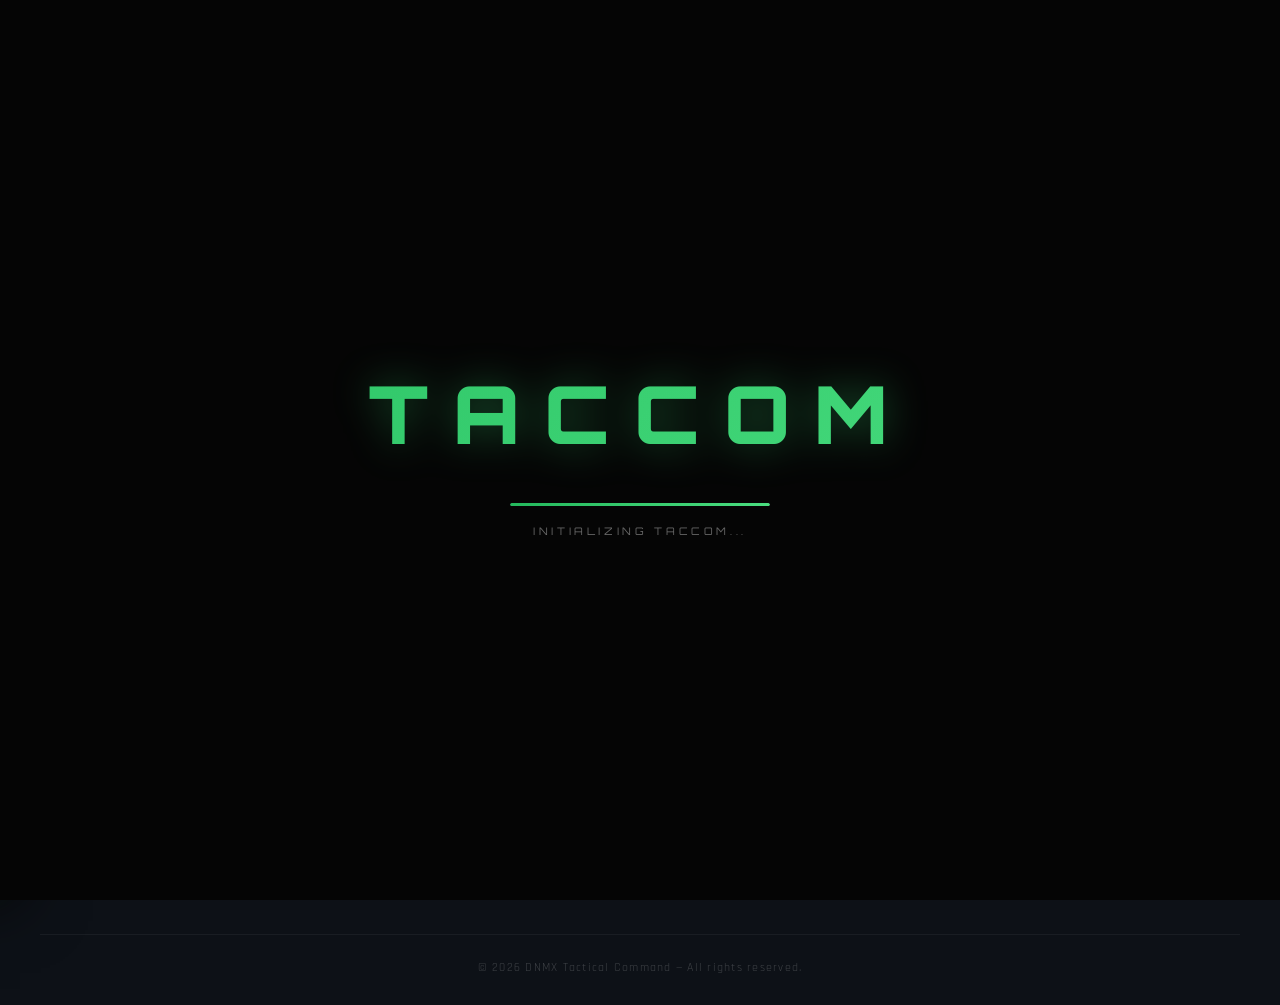
==== commit c1cb392c: "Add files via upload" ====
--- a/announcements.html
+++ b/announcements.html
@@ -67,7 +67,8 @@
       <div class="page-hero-content">
         <span class="page-hero-tag">INTEL BRIEFINGS</span>
         <h1 class="page-hero-title">Announcements</h1>
-        <p class="page-hero-subtitle">Official communications from Tactical Command leadership regarding operations, events, recruitment, and decrees.</p>
+        <p class="page-hero-subtitle">Official communications from Tactical Command leadership regarding operations,
+          events, recruitment, and decrees.</p>
       </div>
     </div>
 
@@ -75,24 +76,32 @@
     <div class="memories-section">
 
       <!-- CONTROLS -->
-      <div class="announce-controls" style="display:flex;flex-direction:column;gap:20px;max-width:1300px;margin:0 auto 30px auto;padding:0 40px;">
+      <div class="announce-controls"
+        style="display:flex;flex-direction:column;gap:20px;max-width:1300px;margin:0 auto 30px auto;padding:0 40px;">
         <div class="search-wrap" style="width:100%;">
           <span class="search-icon">🔍</span>
-          <input type="text" id="announceSearch" placeholder="Search announcements..." aria-label="Search announcements" oninput="window.filterAnnouncementsPage()" />
+          <input type="text" id="announceSearch" placeholder="Search announcements..." aria-label="Search announcements"
+            oninput="window.filterAnnouncementsPage()" />
         </div>
-        
+
         <div class="filter-chips" id="announceFilters" style="display:flex;gap:10px;flex-wrap:wrap;">
           <button class="chip active" data-filter="all" onclick="window.setAnnouncePageFilter('all', this)">ALL</button>
-          <button class="chip" data-filter="updates" onclick="window.setAnnouncePageFilter('updates', this)">UPDATES</button>
-          <button class="chip" data-filter="events" onclick="window.setAnnouncePageFilter('events', this)">EVENTS</button>
-          <button class="chip" data-filter="alerts" onclick="window.setAnnouncePageFilter('alerts', this)">ALERTS</button>
-          <button class="chip" data-filter="recruitment" onclick="window.setAnnouncePageFilter('recruitment', this)">RECRUITMENT</button>
-          <button class="chip" data-filter="decrees" onclick="window.setAnnouncePageFilter('decrees', this)">DECREES</button>
+          <button class="chip" data-filter="updates"
+            onclick="window.setAnnouncePageFilter('updates', this)">UPDATES</button>
+          <button class="chip" data-filter="events"
+            onclick="window.setAnnouncePageFilter('events', this)">EVENTS</button>
+          <button class="chip" data-filter="alerts"
+            onclick="window.setAnnouncePageFilter('alerts', this)">ALERTS</button>
+          <button class="chip" data-filter="recruitment"
+            onclick="window.setAnnouncePageFilter('recruitment', this)">RECRUITMENT</button>
+          <button class="chip" data-filter="decrees"
+            onclick="window.setAnnouncePageFilter('decrees', this)">DECREES</button>
         </div>
       </div>
 
       <!-- ANNOUNCEMENTS GRID -->
-      <div class="announce-preview-grid" id="announcementsGrid" style="max-width:1300px;margin:0 auto;padding:0 40px;display:grid;grid-template-columns:repeat(auto-fill, minmax(350px, 1fr));gap:24px;">
+      <div class="announce-preview-grid" id="announcementsGrid"
+        style="max-width:1300px;margin:0 auto;padding:0 40px;display:grid;grid-template-columns:repeat(auto-fill, minmax(350px, 1fr));gap:24px;">
         <!-- Skeleton loaders -->
         <div class="skeleton skeleton-card" style="height:220px;"></div>
         <div class="skeleton skeleton-card" style="height:220px;"></div>
@@ -109,32 +118,6 @@
 
   <!-- FOOTER -->
   <footer>
-    <div class="footer-inner">
-      <div class="footer-brand">
-        <div class="footer-logo">TACCOM</div>
-        <p>The tactical operations wing of DNMX. Forged for warfare, strategy, and battlefield supremacy.</p>
-      </div>
-      <div class="footer-column">
-        <h4>Quick Links</h4>
-        <a href="index.html">Home</a>
-        <a href="hierarchy.html">Hierarchy</a>
-        <a href="rules.html">Rules</a>
-        <a href="announcements.html">Announcements</a>
-        <a href="war logs.html">War Logs</a>
-        <a href="memories.html">Memories</a>
-      </div>
-      <div class="footer-column">
-        <h4>DNMX Network</h4>
-        <a href="https://trd-dnmx.github.io/central" target="_blank" rel="noopener">Central Command</a>
-        <a href="index.html" class="current-page">Tactical Command</a>
-      </div>
-      <div class="footer-column">
-        <h4>Connect</h4>
-        <a href="#">Discord</a>
-        <a href="#">YouTube</a>
-        <a href="#">Twitter</a>
-      </div>
-    </div>
     <div class="footer-bottom">
       <p>© 2026 DNMX Tactical Command — All rights reserved.</p>
     </div>
@@ -187,4 +170,4 @@
   <script type="module" src="scripts.js"></script>
 </body>
 
-</html>
+</html>
--- a/style.css
+++ b/style.css
@@ -470,19 +470,22 @@
   font-weight: 700;
   padding: 15px 36px;
   background: transparent;
-  color: rgba(255, 255, 255, 0.5);
-  border: 1px solid rgba(255, 255, 255, 0.2);
+  color: var(--accent);
+  border: 1px solid var(--accent);
   border-radius: var(--radius-md);
   cursor: pointer;
   transition: all 0.3s ease;
   text-decoration: none;
   display: inline-block;
+  opacity: 0.8;
 }
 
 .btn-tertiary:hover {
-  color: var(--accent);
-  border-color: var(--accent);
-  background: rgba(50, 201, 107, 0.05);
+  opacity: 1;
+  color: var(--accent-bright);
+  border-color: var(--accent-bright);
+  background: rgba(50, 201, 107, 0.1);
+  box-shadow: 0 0 25px rgba(50, 201, 107, 0.3);
   transform: translateY(-2px);
 }
 
@@ -1170,7 +1173,7 @@
 
 .rank-grid {
   display: grid;
-  grid-template-columns: repeat(2, 1fr);
+  grid-template-columns: repeat(auto-fill, minmax(280px, 1fr));
   gap: 20px;
 }
 
@@ -2834,16 +2837,38 @@
   transform: translateY(0);
 }
 
-/* ── SCROLL REVEAL ── */
+/* ── SCROLL REVEAL (Disabled for instant smooth rendering) ── */
 .reveal {
-  opacity: 0;
-  transform: translateY(30px);
-  transition: opacity 0.6s ease, transform 0.6s ease;
-}
-
-.reveal.visible {
   opacity: 1;
-  transform: translateY(0);
+  transform: none;
+}
+
+/* ── SMOOTH CSS FLOATING PARTICLES ── */
+.particle {
+  position: absolute;
+  border-radius: 50%;
+  animation: float linear infinite;
+  pointer-events: none;
+}
+
+@keyframes float {
+  0% {
+    transform: translateY(100vh) scale(0);
+    opacity: 0;
+  }
+
+  10% {
+    opacity: 1;
+  }
+
+  90% {
+    opacity: 1;
+  }
+
+  100% {
+    transform: translateY(-20px) scale(1);
+    opacity: 0;
+  }
 }
 
 /* ── RESPONSIVE ── */
